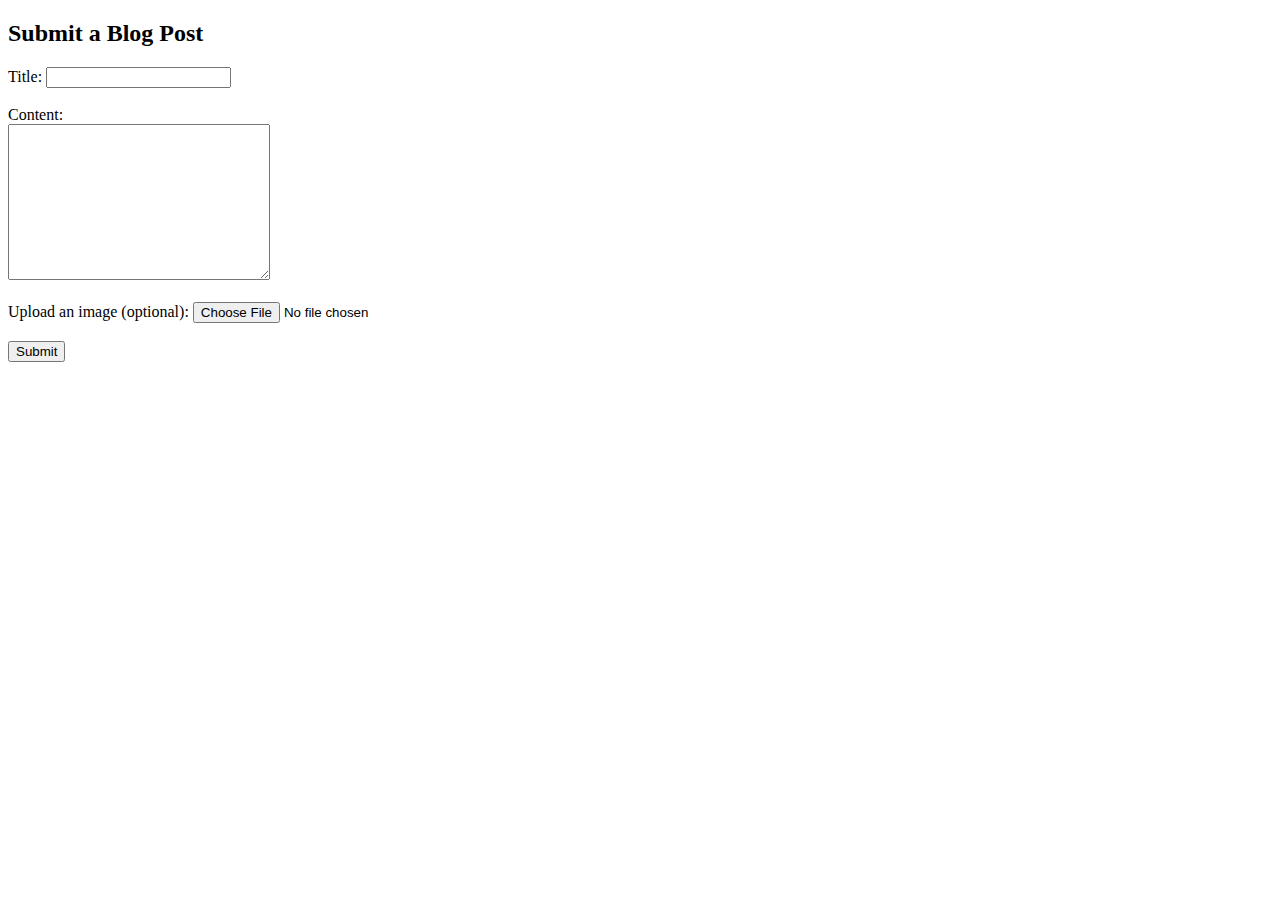
==== index.html @ e37bc02e "Add files via upload" ====
<!DOCTYPE html>
<html lang="en">
<head>
    <meta charset="UTF-8">
    <meta name="viewport" content="width=device-width, initial-scale=1.0">
    <title>Blog Upload Form</title>
</head>
<body>
    <h2>Submit a Blog Post</h2>
    <form action="upload.php" method="post" enctype="multipart/form-data">
        <label for="title">Title:</label>
        <input type="text" name="title" id="title" required><br><br>
        
        <label for="content">Content:</label><br>
        <textarea name="content" id="content" rows="10" cols="30" required></textarea><br><br>
        
        <label for="image">Upload an image (optional):</label>
        <input type="file" name="image" id="image" accept="image/*"><br><br>
        
        <input type="submit" name="submit" value="Submit">
    </form>
</body>
</html>
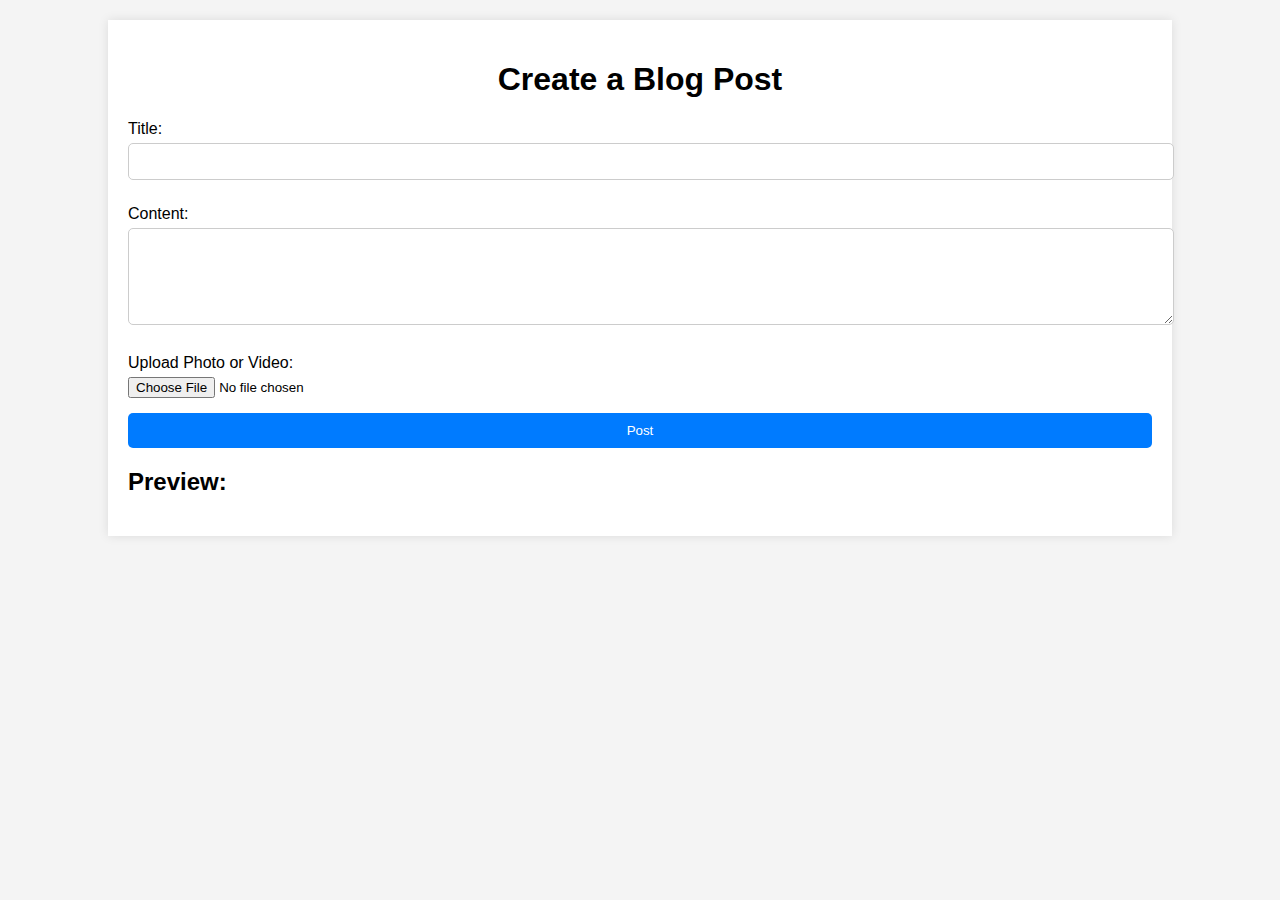
==== commit e2820d0d: "Add files via upload" ====
--- a/index.html
+++ b/index.html
@@ -3,21 +3,35 @@
 <head>
     <meta charset="UTF-8">
     <meta name="viewport" content="width=device-width, initial-scale=1.0">
-    <title>Blog Upload Form</title>
+    <title>JS Blog Post</title>
+    <link rel="stylesheet" href="styles.css">
 </head>
 <body>
-    <h2>Submit a Blog Post</h2>
-    <form action="upload.php" method="post" enctype="multipart/form-data">
-        <label for="title">Title:</label>
-        <input type="text" name="title" id="title" required><br><br>
-        
-        <label for="content">Content:</label><br>
-        <textarea name="content" id="content" rows="10" cols="30" required></textarea><br><br>
-        
-        <label for="image">Upload an image (optional):</label>
-        <input type="file" name="image" id="image" accept="image/*"><br><br>
-        
-        <input type="submit" name="submit" value="Submit">
-    </form>
+    <div class="container">
+        <h1>Create a Blog Post</h1>
+        <form id="blogForm">
+            <div class="form-group">
+                <label for="title">Title:</label>
+                <input type="text" id="title" name="title" required>
+            </div>
+            <div class="form-group">
+                <label for="content">Content:</label>
+                <textarea id="content" name="content" rows="5" required></textarea>
+            </div>
+            <div class="form-group">
+                <label for="file">Upload Photo or Video:</label>
+                <input type="file" id="file" name="file" accept="image/*,video/*">
+            </div>
+            <button type="submit">Post</button>
+        </form>
+        <div id="preview" class="preview">
+            <h2>Preview:</h2>
+            <h3 id="previewTitle"></h3>
+            <p id="previewContent"></p>
+            <div id="previewMedia"></div>
+        </div>
+    </div>
+
+    <script src="script.js"></script>
 </body>
 </html>
--- a/styles.css
+++ b/styles.css
@@ -0,0 +1,50 @@
+body {
+    font-family: Arial, sans-serif;
+    background-color: #f4f4f4;
+    margin: 0;
+    padding: 0;
+}
+
+.container {
+    width: 80%;
+    margin: 0 auto;
+    padding: 20px;
+    background: #fff;
+    box-shadow: 0 0 10px rgba(0,0,0,0.1);
+    margin-top: 20px;
+}
+
+h1 {
+    text-align: center;
+}
+
+.form-group {
+    margin-bottom: 15px;
+}
+
+label {
+    display: block;
+    margin-bottom: 5px;
+}
+
+input[type="text"], textarea {
+    width: 100%;
+    padding: 10px;
+    margin-bottom: 10px;
+    border: 1px solid #ccc;
+    border-radius: 5px;
+}
+
+button {
+    display: block;
+    width: 100%;
+    padding: 10px;
+    background: #007BFF;
+    color: #fff;
+    border: none;
+    border-radius: 5px;
+    cursor: pointer;
+}
+
+button:hover {
+    background: #0056
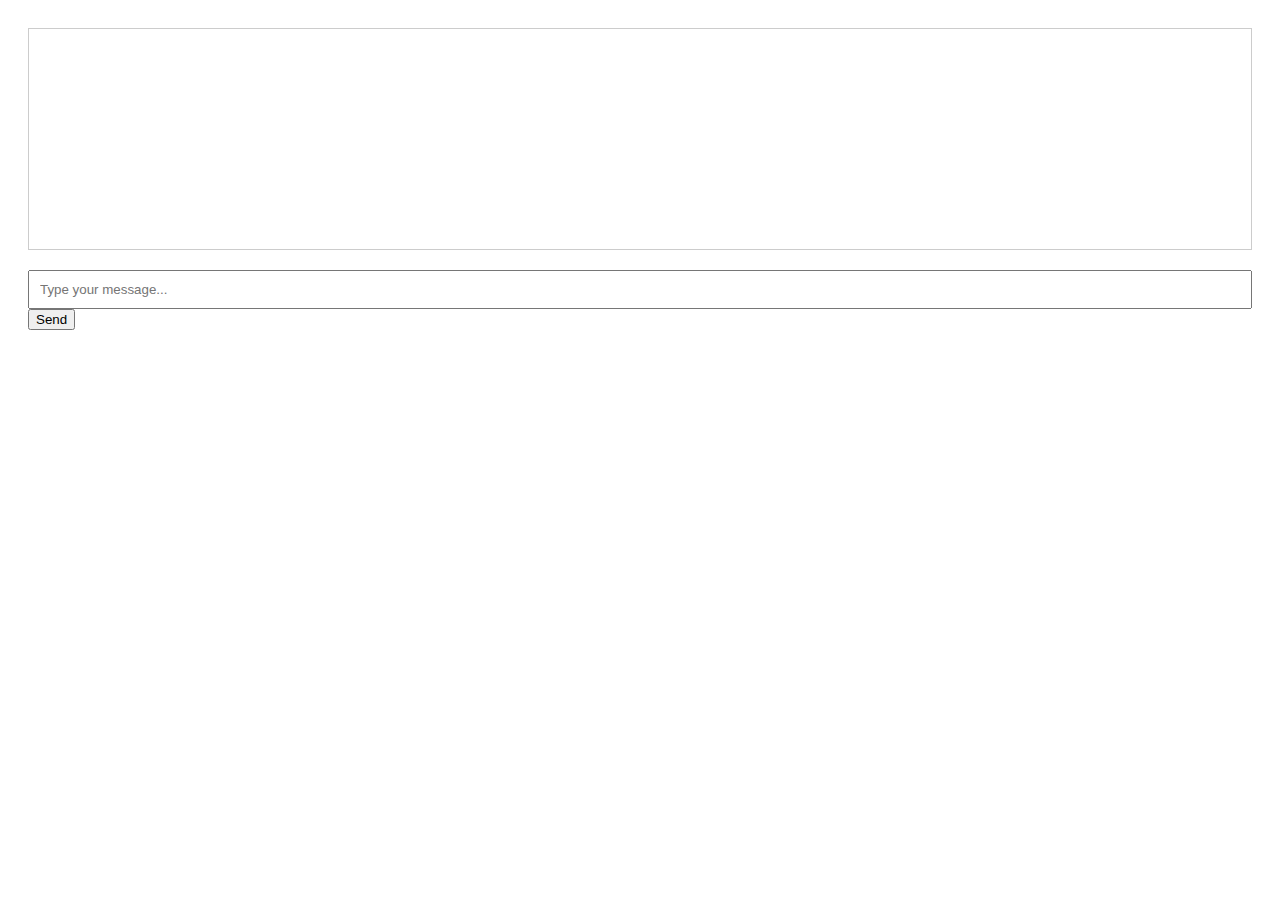
==== commit 792d4610: "Add files via upload" ====
--- a/index.html
+++ b/index.html
@@ -1,37 +1,59 @@
 <!DOCTYPE html>
 <html lang="en">
 <head>
-    <meta charset="UTF-8">
-    <meta name="viewport" content="width=device-width, initial-scale=1.0">
-    <title>JS Blog Post</title>
-    <link rel="stylesheet" href="styles.css">
+<meta charset="UTF-8">
+<meta name="viewport" content="width=device-width, initial-scale=1.0">
+<title>Live Chat</title>
+<style>
+  body {
+    font-family: Arial, sans-serif;
+    padding: 20px;
+  }
+  #messages {
+    margin-bottom: 10px;
+    padding: 10px;
+    border: 1px solid #ccc;
+    height: 200px;
+    overflow-y: scroll;
+  }
+  #message-input {
+    width: 100%;
+    padding: 10px;
+    margin-top: 10px;
+    box-sizing: border-box;
+  }
+</style>
 </head>
 <body>
-    <div class="container">
-        <h1>Create a Blog Post</h1>
-        <form id="blogForm">
-            <div class="form-group">
-                <label for="title">Title:</label>
-                <input type="text" id="title" name="title" required>
-            </div>
-            <div class="form-group">
-                <label for="content">Content:</label>
-                <textarea id="content" name="content" rows="5" required></textarea>
-            </div>
-            <div class="form-group">
-                <label for="file">Upload Photo or Video:</label>
-                <input type="file" id="file" name="file" accept="image/*,video/*">
-            </div>
-            <button type="submit">Post</button>
-        </form>
-        <div id="preview" class="preview">
-            <h2>Preview:</h2>
-            <h3 id="previewTitle"></h3>
-            <p id="previewContent"></p>
-            <div id="previewMedia"></div>
-        </div>
-    </div>
+  <div id="messages"></div>
+  <form id="message-form">
+    <input type="text" id="message-input" placeholder="Type your message...">
+    <button type="submit">Send</button>
+  </form>
 
-    <script src="script.js"></script>
+  <script>
+    document.addEventListener('DOMContentLoaded', function() {
+      const messageForm = document.getElementById('message-form');
+      const messageInput = document.getElementById('message-input');
+      const messagesDiv = document.getElementById('messages');
+
+      messageForm.addEventListener('submit', function(event) {
+        event.preventDefault();
+        const messageText = messageInput.value.trim();
+        if (messageText !== '') {
+          displayMessage(messageText);
+          messageInput.value = '';
+        }
+      });
+
+      function displayMessage(message) {
+        const messageElement = document.createElement('div');
+        messageElement.textContent = message;
+        messagesDiv.appendChild(messageElement);
+        // Scroll to the bottom to show the latest message
+        messagesDiv.scrollTop = messagesDiv.scrollHeight;
+      }
+    });
+  </script>
 </body>
 </html>
